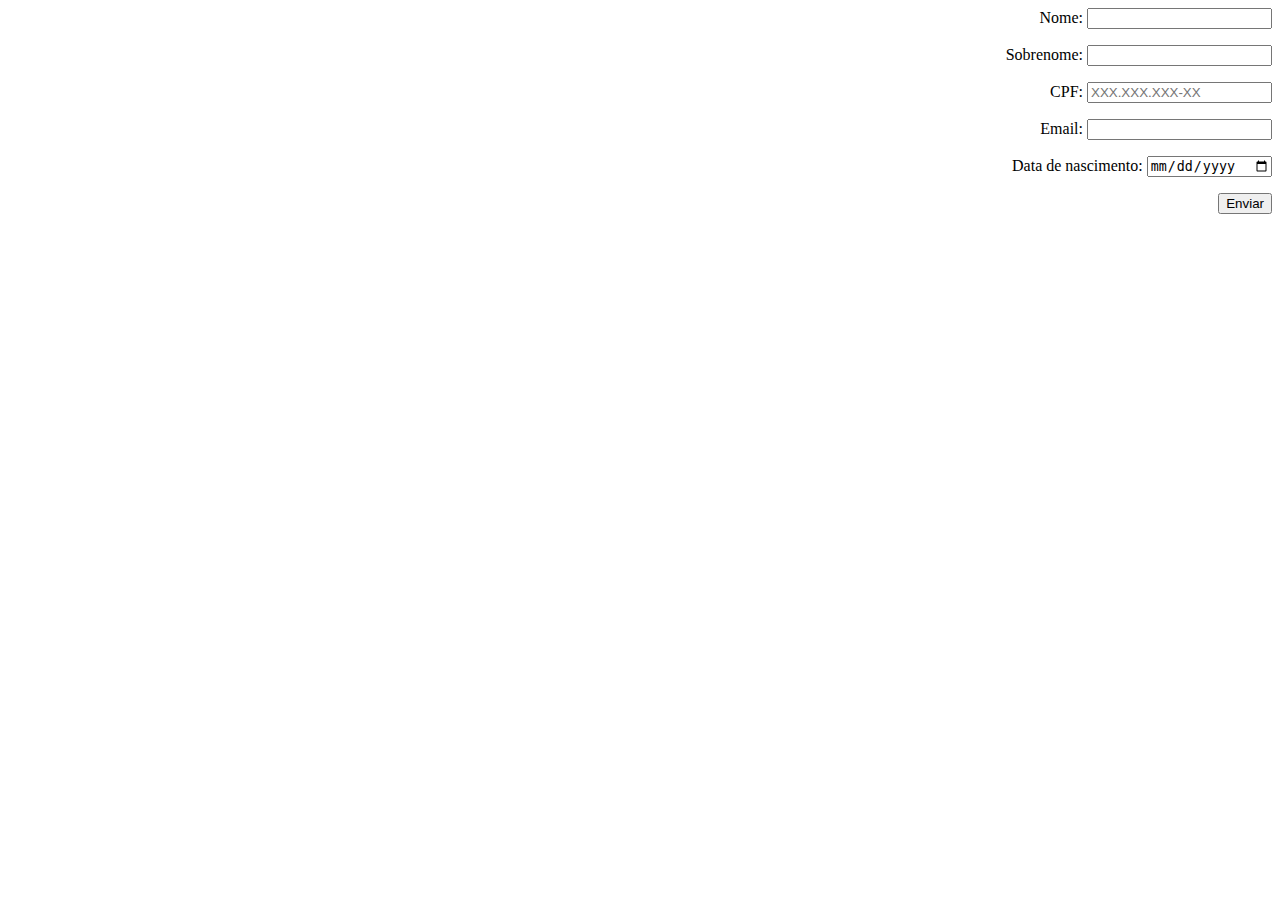
==== aula04/index.html @ e2af023d "Add files via upload" ====
<!DOCTYPE html>
<html lang="pt-br">
<head>
    <meta charset="UTF-8">
    <meta name="viewport" content="width=device-width, initial-scale=1.0">
    <link rel="stylesheet" href="/aula04/style.css">

    <title>Formulário</title> <!--nome da página-->
</head> <!--meta data da pagina-->
<body>
    <header></header>
    <main>
        <section>
            <form class="formulario" action="">
                <div class="itemForm">
                <label for="nome">Nome: </label>
                <input type="text" id="nome" name="nome" required>
                <div class="erro" id="erroNome"></div>
                </div>

                <div class="itemForm">
                <label for="sobrenome">Sobrenome: </label>
                <input type="text" id="sobrenome" name="sobrenome" required>
                <div class="erro" id="erroSobrenome"></div>
                </div>

                <div class="itemForm">
                <label for="cpf">CPF: </label>
                <input type="text" id="cpf" name="cpf" pattern="\d{3}\.\d{3}\.\d{3}\-\d{2}" minlength="11" maxlength="14" placeholder="XXX.XXX.XXX-XX" required>
                <div class="erro" id="erroCpf"></div>
                </div>

                <div class="itemForm">
                <label for="email">Email: </label>
                <input type="email" id="email" name="email" required>
                <div class="erro" id="erroEmail"></div>
                </div>

                <div class="itemForm">
                <label for="data">Data de nascimento: </label>
                <input type="date" id="data" name="data" required>
                <div class="erro" id="erroData"></div>
                </div>

                <button type="submit">Enviar</button>
            </form>
        </section>
    </main>
    <footer></footer>

<script src="/aula04/script.js"></script>

</body>
</html>
---- aula04/style.css ----
.itemForm{
    margin-bottom: 1rem;
}
.formulario{
    display: flex; /*torna pagina responsiva*/
    flex-direction: column;/*vai responder na direção horizontal*/
    align-items: end;/*alinha items pelo fim*/
    justify-content: center;
}
.erro{
    color: red;
}
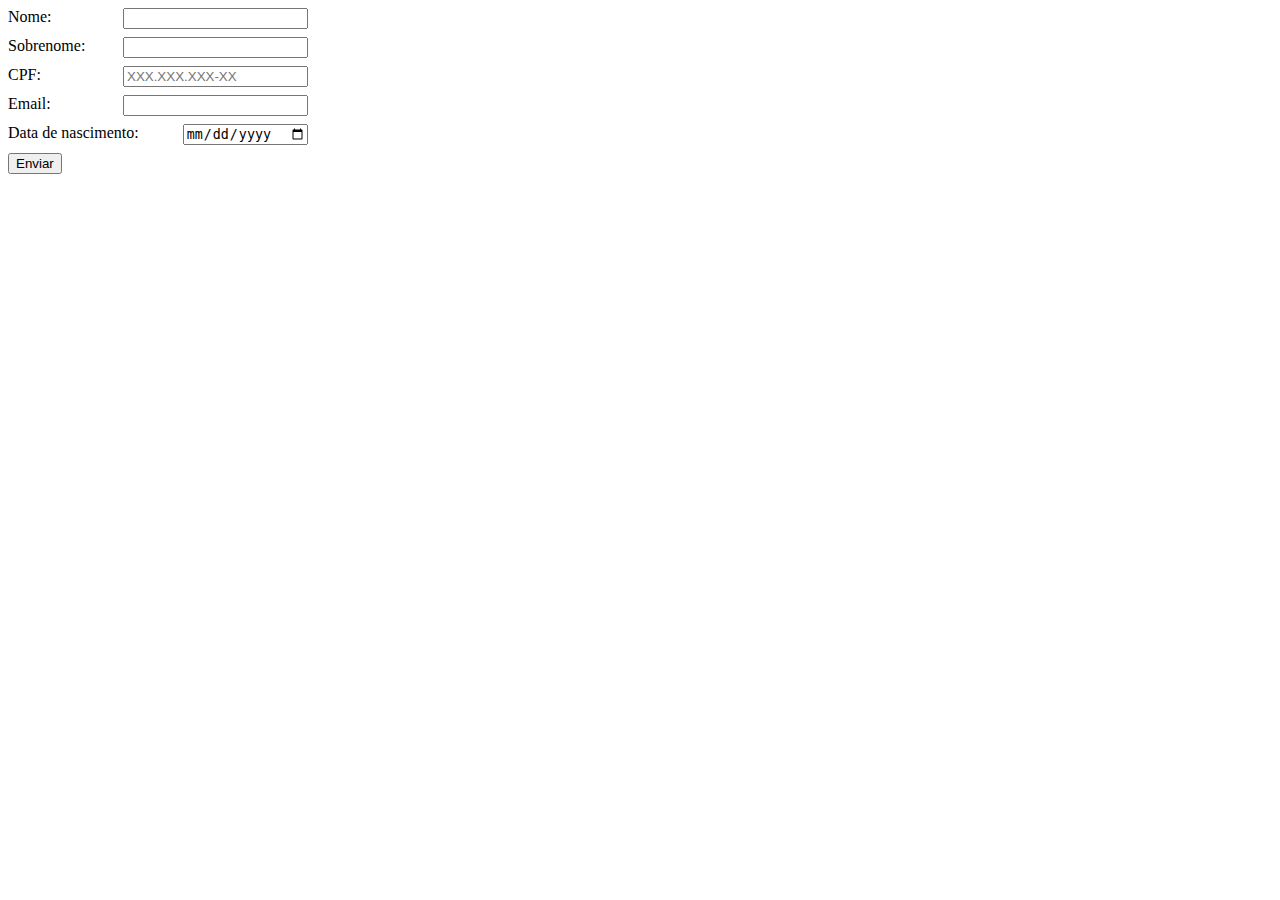
==== commit bf5542e2: "Add files via upload" ====
--- a/aula04/index.html
+++ b/aula04/index.html
@@ -12,43 +12,45 @@
     <main>
         <section>
             <form class="formulario" action="">
+
                 <div class="itemForm">
-                <label for="nome">Nome: </label>
-                <input type="text" id="nome" name="nome" required>
-                <div class="erro" id="erroNome"></div>
+                    <label for="nome">Nome: </label>
+                    <input type="text" id="nome" name="nome" required>
+                    <div class="erro" id="erroNome"></div>
                 </div>
 
                 <div class="itemForm">
-                <label for="sobrenome">Sobrenome: </label>
-                <input type="text" id="sobrenome" name="sobrenome" required>
-                <div class="erro" id="erroSobrenome"></div>
+                    <label for="sobrenome">Sobrenome: </label>
+                    <input type="text" id="sobrenome" name="sobrenome" required>
+                    <div class="erro" id="erroSobrenome"></div>
                 </div>
 
                 <div class="itemForm">
-                <label for="cpf">CPF: </label>
-                <input type="text" id="cpf" name="cpf" pattern="\d{3}\.\d{3}\.\d{3}\-\d{2}" minlength="11" maxlength="14" placeholder="XXX.XXX.XXX-XX" required>
-                <div class="erro" id="erroCpf"></div>
+                    <label for="cpf">CPF: </label>
+                    <input type="text" id="cpf" name="cpf" pattern="\d{3}\.\d{3}\.\d{3}\-\d{2}" minlength="11" maxlength="14" placeholder="XXX.XXX.XXX-XX" required>
+                    <div class="erro" id="erroCpf"></div>
                 </div>
 
                 <div class="itemForm">
-                <label for="email">Email: </label>
-                <input type="email" id="email" name="email" required>
-                <div class="erro" id="erroEmail"></div>
+                    <label for="email">Email: </label>
+                    <input type="email" id="email" name="email" required>
+                    <div class="erro" id="erroEmail"></div>
                 </div>
 
                 <div class="itemForm">
-                <label for="data">Data de nascimento: </label>
-                <input type="date" id="data" name="data" required>
-                <div class="erro" id="erroData"></div>
+                    <label for="data">Data de nascimento: </label>
+                    <input type="date" id="data" name="data" required>
+                    <div class="erro" id="erroData"></div>
                 </div>
 
-                <button type="submit">Enviar</button>
+                <div>
+                    <button type="submit">Enviar</button>
+                </div>
             </form>
         </section>
     </main>
     <footer></footer>
 
 <script src="/aula04/script.js"></script>
-
 </body>
 </html>--- a/aula04/style.css
+++ b/aula04/style.css
@@ -1,12 +1,12 @@
-.itemForm{
-    margin-bottom: 1rem;
-}
-.formulario{
-    display: flex; /*torna pagina responsiva*/
-    flex-direction: column;/*vai responder na direção horizontal*/
-    align-items: end;/*alinha items pelo fim*/
-    justify-content: center;
-}
+
 .erro{
     color: red;
+}
+.itemForm{
+    display: flex;
+    width: 300px;
+    padding-bottom: 0.5rem;
+}
+input{
+    margin-left: auto ;
 }